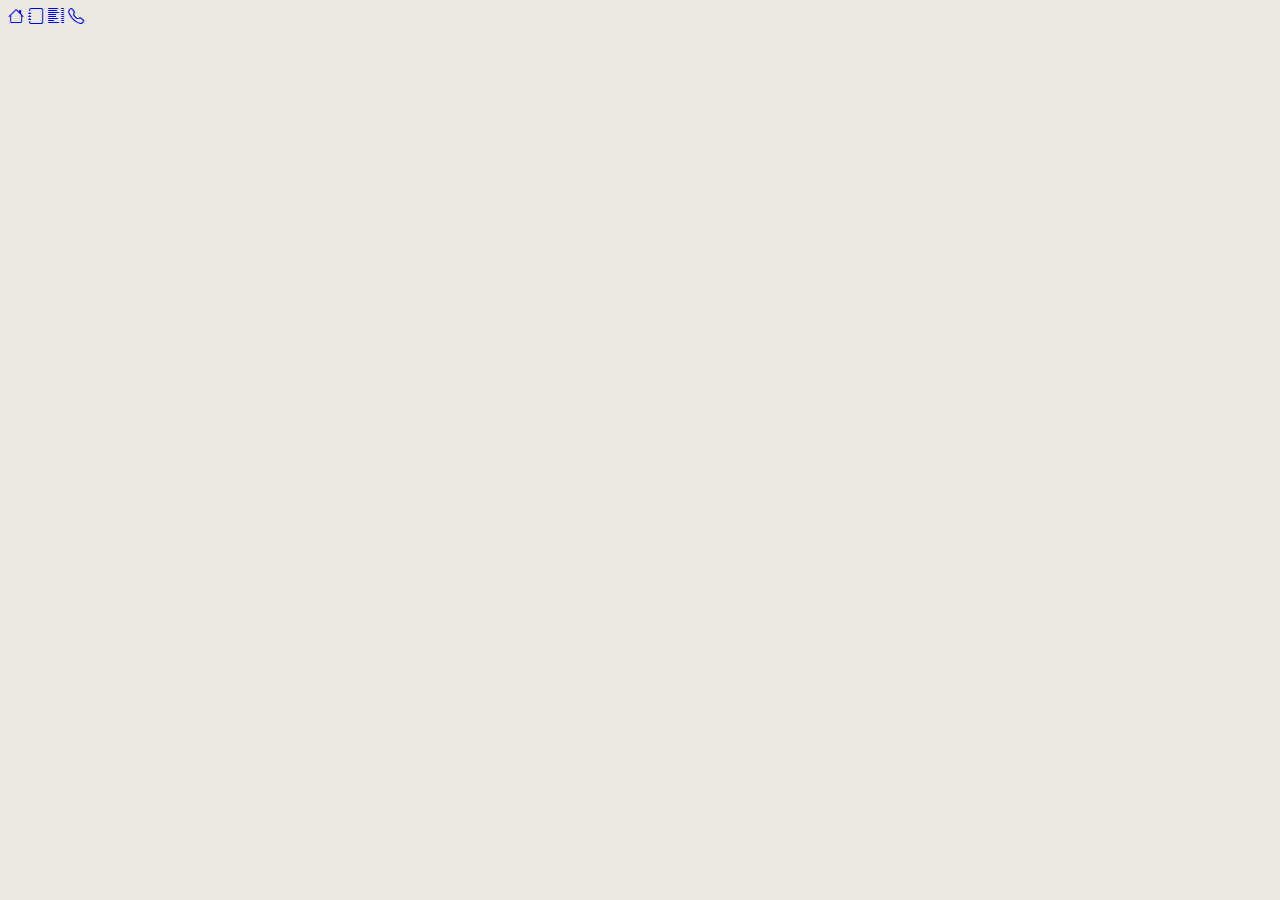
==== history.html @ 853e024f "Inicio-26-06" ====
<!DOCTYPE html>
<html lang="pt-br">
<head>
  <meta charset="UTF-8">
  <meta name="viewport" content="width=device-width, initial-scale=1.0">
  <title>GALO</title>
  <link rel="stylesheet" href="styles/history.css" type="text/css">
  <link rel="stylesheet" href="styles/universal.css" type="text/css">
  <link rel="stylesheet" href="https://cdn.jsdelivr.net/npm/bootstrap-icons@1.11.3/font/bootstrap-icons.min.css">

</head>
<body>
  <div class="content">
    <div class="text">
    
  </div>
  
  <div class="navbar">
    <a href="index.html"><i class="bi bi-house"></i></a>
    <a href="history.html"><i class="bi bi-journal"></i></a>
    <a href="#"><i class="bi bi-list-columns"></i></a>
    <a href="#" style="margin-right: 15px;"><i class="bi bi-telephone"></i></a>
  </div>
</body>
</html>
---- styles/universal.css ----
body{
  background-color: rgb(233, 233, 225);
}

@media(max-width: 740px){
  body {
    background-color: rgb(240, 240, 213);
    display: flex;
    flex-direction: column;
    min-height: 100vh;
    margin: 0;
    font-family: Arial, sans-serif;
    overflow: hidden;
  }
  
  .content{
    flex: 0.8;
  }

  .navbar{
    display: flex;
    align-items: center;
    justify-content: space-around;
    background-color: rgba(82, 45, 20, 0.2);  
    padding: 10px 0px;
  }

  .navbar i{
    color: black;
    font-size: 25px;
  }

  .navbar a{
    text-decoration: none;
    padding: 14px 20px;
  }
}
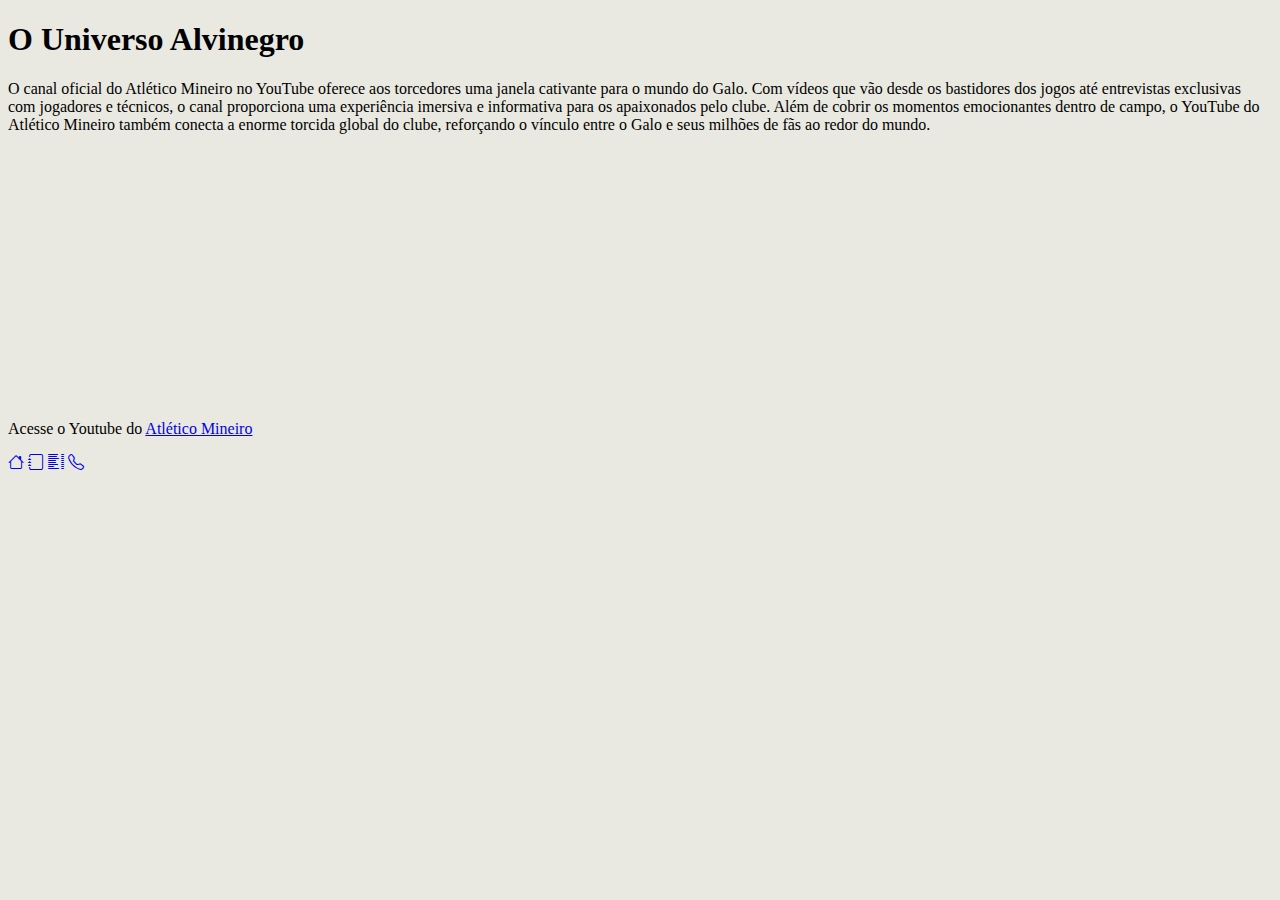
==== commit 289b30bd: "desenvolvimento-pt1-26-06-24" ====
--- a/history.html
+++ b/history.html
@@ -12,13 +12,25 @@
 <body>
   <div class="content">
     <div class="text">
-    
+      <h1>O Universo Alvinegro</h1>
+      <p>O canal oficial do Atlético Mineiro no YouTube oferece aos torcedores uma janela cativante para o mundo do Galo. Com vídeos que vão desde os bastidores dos jogos até entrevistas exclusivas com jogadores e técnicos, o canal proporciona uma experiência imersiva e informativa para os apaixonados pelo clube. Além de cobrir os momentos emocionantes dentro de campo, o YouTube do Atlético Mineiro também conecta a enorme torcida global do clube, reforçando o vínculo entre o Galo e seus milhões de fãs ao redor do mundo.</p>
+    </div>
+    <div class="videos">
+      <iframe width="375" height="250" src="https://www.youtube-nocookie.com/embed/HYroaXf281Y?si=x3tzPrfHeVTtucG7&amp;controls=0" title="YouTube video player" frameborder="0" allow="accelerometer; autoplay; clipboard-write; encrypted-media; gyroscope; picture-in-picture; web-share" referrerpolicy="strict-origin-when-cross-origin" allowfullscreen></iframe>
+      <iframe width="375" height="250" src="https://www.youtube-nocookie.com/embed/CgQPr6Uj5fM?si=pSytO6DD_IDf19bI&amp;controls=0" title="YouTube video player" frameborder="0" allow="accelerometer; autoplay; clipboard-write; encrypted-media; gyroscope; picture-in-picture; web-share" referrerpolicy="strict-origin-when-cross-origin" allowfullscreen></iframe>
+    </div>
+    <div class="text">
+      <p class="acessar">
+        Acesse o Youtube do 
+        <a href="https://www.youtube.com/@atletico/videos" target="_blank">Atlético Mineiro</a>
+      </p>
+    </div>
   </div>
   
   <div class="navbar">
     <a href="index.html"><i class="bi bi-house"></i></a>
     <a href="history.html"><i class="bi bi-journal"></i></a>
-    <a href="#"><i class="bi bi-list-columns"></i></a>
+    <a href="list.html"><i class="bi bi-list-columns"></i></a>
     <a href="#" style="margin-right: 15px;"><i class="bi bi-telephone"></i></a>
   </div>
 </body>
--- a/styles/history.css
+++ b/styles/history.css
@@ -0,0 +1,41 @@
+body{
+  background-color: rgb(233, 233, 225);
+}
+
+@media(max-width: 940px){
+  .content{
+    padding: 20px;
+  }
+  
+  .text h1{
+    text-align: center;
+    
+  }
+
+  .text p{
+    text-align: justify;  
+  }
+
+  .acessar{
+    text-align: center !important;
+    justify-content: center;
+    margin-bottom: 80px;
+  }
+
+  .text a{
+    color: rgba(156, 156, 156, 0.7);
+    text-decoration: none;
+  }
+
+  .videos{
+    display: flex;
+    flex-direction: column;
+    gap: 15px;
+  }
+
+  .videos iframe{
+    box-shadow: 1px 1px 1px 1px rgba(0, 0, 0, 0.2);
+    border-radius: 10px;
+  }
+  
+}--- a/styles/universal.css
+++ b/styles/universal.css
@@ -2,36 +2,39 @@
   background-color: rgb(233, 233, 225);
 }
 
-@media(max-width: 740px){
+@media(max-width: 940px){
   body {
-    background-color: rgb(240, 240, 213);
+    background-color: rgb(184, 184, 161);
     display: flex;
     flex-direction: column;
     min-height: 100vh;
     margin: 0;
     font-family: Arial, sans-serif;
-    overflow: hidden;
-  }
-  
-  .content{
-    flex: 0.8;
   }
 
   .navbar{
+    height: 65px; 
+    background-color: rgb(75, 43, 22); 
     display: flex;
+    margin-top: auto;
+    justify-content: space-between;
     align-items: center;
-    justify-content: space-around;
-    background-color: rgba(82, 45, 20, 0.2);  
-    padding: 10px 0px;
-  }
-
+    padding: 5px;
+    margin-right: 15px;
+    position: fixed;
+    bottom: 0;
+    width: 100%; 
+    z-index: 1000;
+  } 
+  
   .navbar i{
-    color: black;
+    padding: 20px;
+    color: rgb(201, 201, 201);
     font-size: 25px;
   }
 
   .navbar a{
     text-decoration: none;
-    padding: 14px 20px;
+    padding: 14px;
   }
 }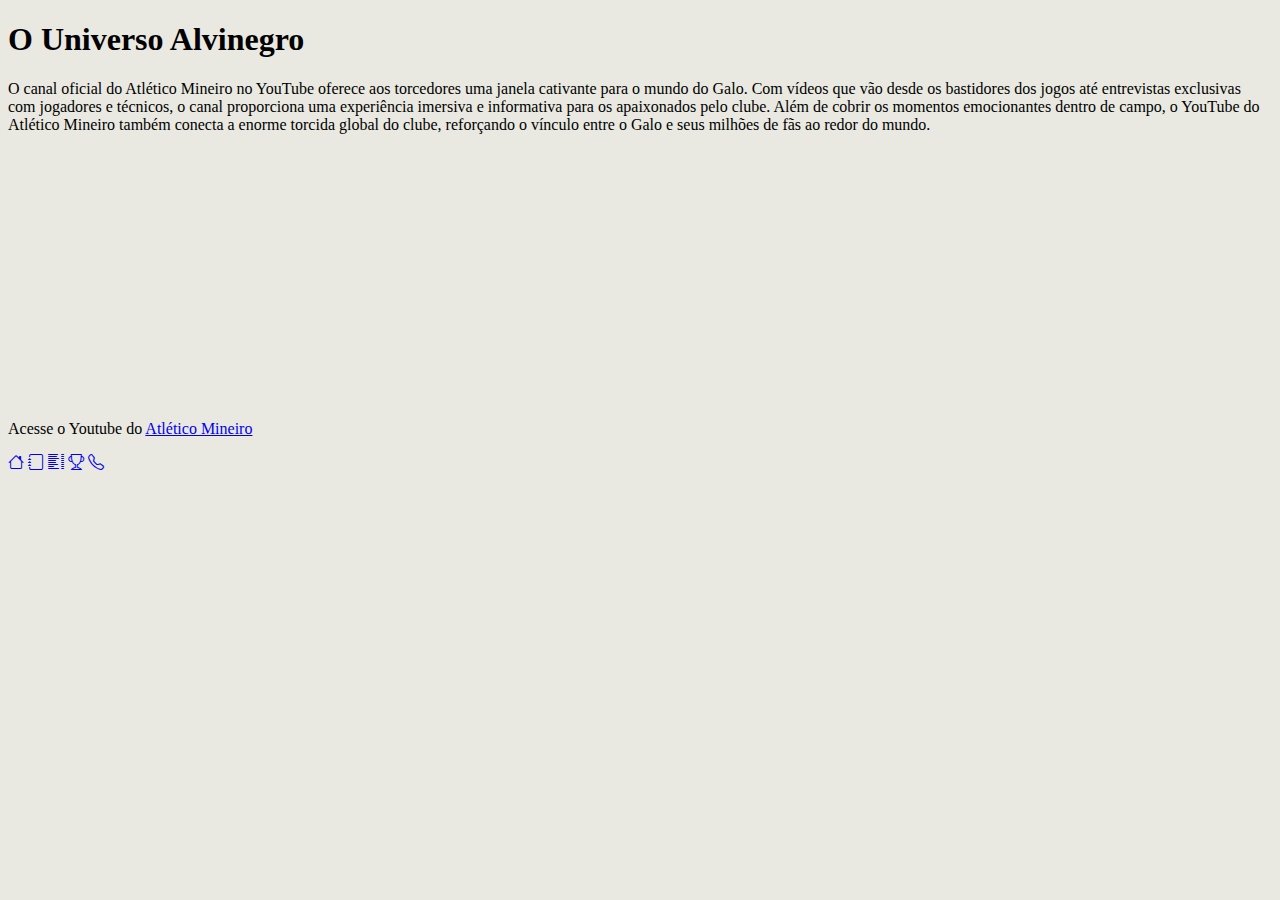
==== commit 3ca78557: "desenvolvimento-pt2-26-06" ====
--- a/history.html
+++ b/history.html
@@ -31,7 +31,8 @@
     <a href="index.html"><i class="bi bi-house"></i></a>
     <a href="history.html"><i class="bi bi-journal"></i></a>
     <a href="list.html"><i class="bi bi-list-columns"></i></a>
-    <a href="#" style="margin-right: 15px;"><i class="bi bi-telephone"></i></a>
+    <a href="trophy.html"><i class="bi bi-trophy"></i></a>
+    <a href="sobre.html" style="margin-right: 15px;"><i class="bi bi-telephone"></i></a>
   </div>
 </body>
 </html>--- a/styles/history.css
+++ b/styles/history.css
@@ -14,6 +14,7 @@
 
   .text p{
     text-align: justify;  
+    font-size: 18px;
   }
 
   .acessar{
--- a/styles/universal.css
+++ b/styles/universal.css
@@ -4,7 +4,7 @@
 
 @media(max-width: 940px){
   body {
-    background-color: rgb(184, 184, 161);
+    background-color: rgb(255, 255, 255);
     display: flex;
     flex-direction: column;
     min-height: 100vh;
@@ -14,13 +14,13 @@
 
   .navbar{
     height: 65px; 
-    background-color: rgb(75, 43, 22); 
+    background-color: rgb(0, 0, 0); 
     display: flex;
     margin-top: auto;
     justify-content: space-between;
     align-items: center;
-    padding: 5px;
-    margin-right: 15px;
+    padding: 6px;
+    margin-right: 10px;
     position: fixed;
     bottom: 0;
     width: 100%; 
@@ -28,9 +28,9 @@
   } 
   
   .navbar i{
-    padding: 20px;
-    color: rgb(201, 201, 201);
-    font-size: 25px;
+    padding: 8px;
+    color: #FFD700;
+    font-size: 22px;
   }
 
   .navbar a{
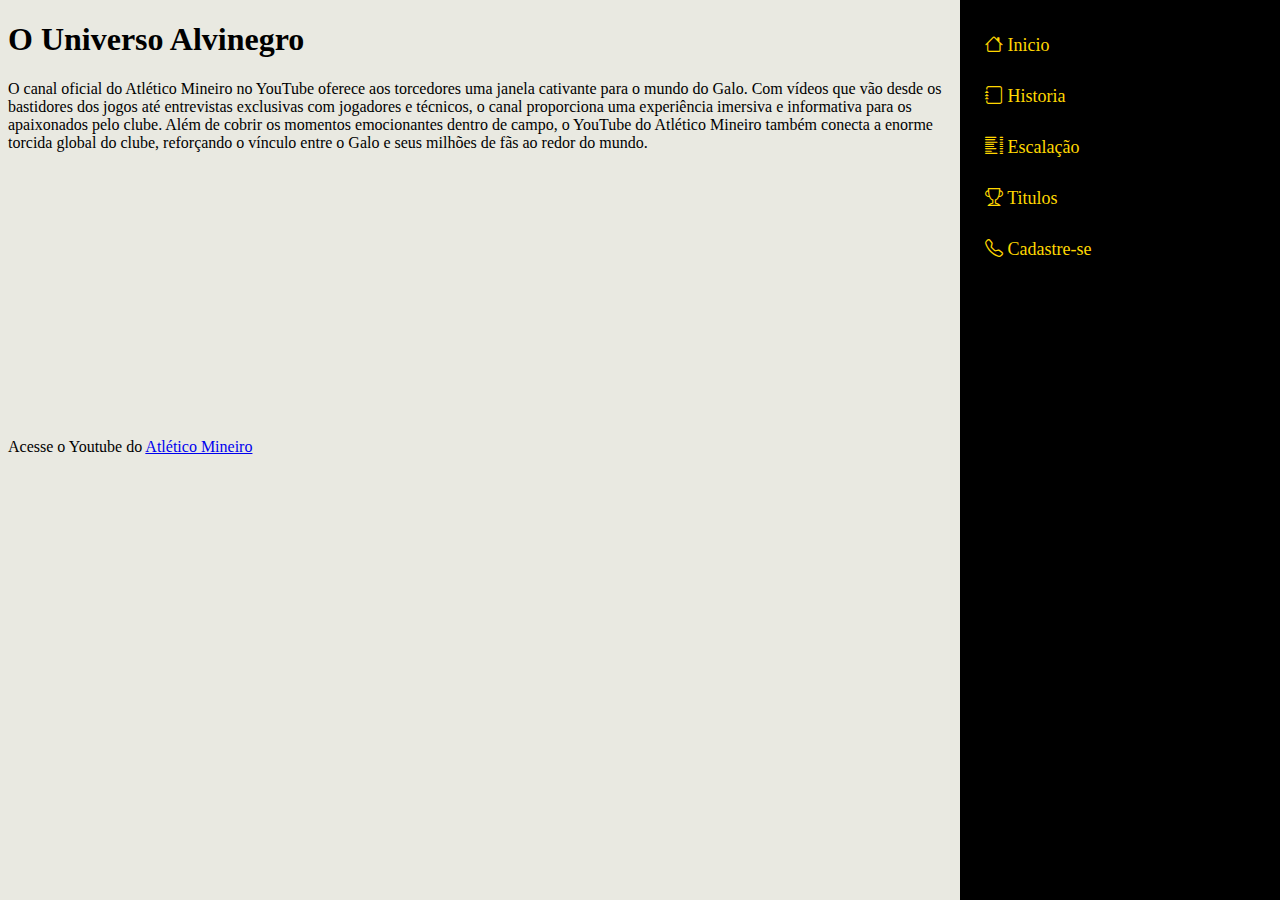
==== commit c308d858: "teste-pagina-inicia-27-07" ====
--- a/history.html
+++ b/history.html
@@ -3,7 +3,8 @@
 <head>
   <meta charset="UTF-8">
   <meta name="viewport" content="width=device-width, initial-scale=1.0">
-  <title>GALO</title>
+  <title>Paixão Alvinegra</title>
+  <link rel="shortcut icon" href="img/icon_principal.ico" type="image/x-icon">
   <link rel="stylesheet" href="styles/history.css" type="text/css">
   <link rel="stylesheet" href="styles/universal.css" type="text/css">
   <link rel="stylesheet" href="https://cdn.jsdelivr.net/npm/bootstrap-icons@1.11.3/font/bootstrap-icons.min.css">
@@ -28,11 +29,26 @@
   </div>
   
   <div class="navbar">
-    <a href="index.html"><i class="bi bi-house"></i></a>
-    <a href="history.html"><i class="bi bi-journal"></i></a>
-    <a href="list.html"><i class="bi bi-list-columns"></i></a>
-    <a href="trophy.html"><i class="bi bi-trophy"></i></a>
-    <a href="sobre.html" style="margin-right: 15px;"><i class="bi bi-telephone"></i></a>
+    <a href="index.html">
+      <i class="bi bi-house"></i>
+      <span class="text_ocult">Inicio</span>
+    </a>
+    <a href="history.html">
+      <i class="bi bi-journal"></i>
+      <span class="text_ocult">Historia</span>
+    </a>
+    <a href="list.html">
+      <i class="bi bi-list-columns"></i>
+      <span class="text_ocult">Escalação</span>
+    </a>
+    <a href="trophy.html">
+      <i class="bi bi-trophy"></i>
+      <span class="text_ocult">Titulos</span>
+    </a>
+    <a href="sobre.html" style="margin-right: 15px;">
+      <i class="bi bi-telephone"></i>
+      <span class="text_ocult">Cadastre-se</span>
+    </a>
   </div>
 </body>
 </html>--- a/styles/universal.css
+++ b/styles/universal.css
@@ -1,6 +1,45 @@
 body{
   background-color: rgb(233, 233, 225);
 }
+
+@media(min-width: 940px){
+  .text_ocultmax{
+    display: none;
+  }
+
+  .content{
+    margin-left: 0% !important;
+    margin-right: 25%;
+  }
+  
+  .navbar {
+    margin-left: 75%;
+    height: 100vh;
+    width: 350px;
+    position: fixed;
+    top: 0;
+    left: 0;
+    background-color: #000;
+    padding-top: 20px;
+  }
+
+  .navbar a {
+    padding: 15px 25px;
+    text-decoration: none;
+    font-size: 18px;
+    color: #FFD700;
+    display: block;
+  }
+
+  .navbar a:hover {
+    background-color: #575757;
+  }
+
+  .content{
+    margin-left: 22%;
+  }
+}
+
 
 @media(max-width: 940px){
   body {
@@ -10,6 +49,10 @@
     min-height: 100vh;
     margin: 0;
     font-family: Arial, sans-serif;
+  }
+
+  .text_ocult {
+    display: none;
   }
 
   .navbar{
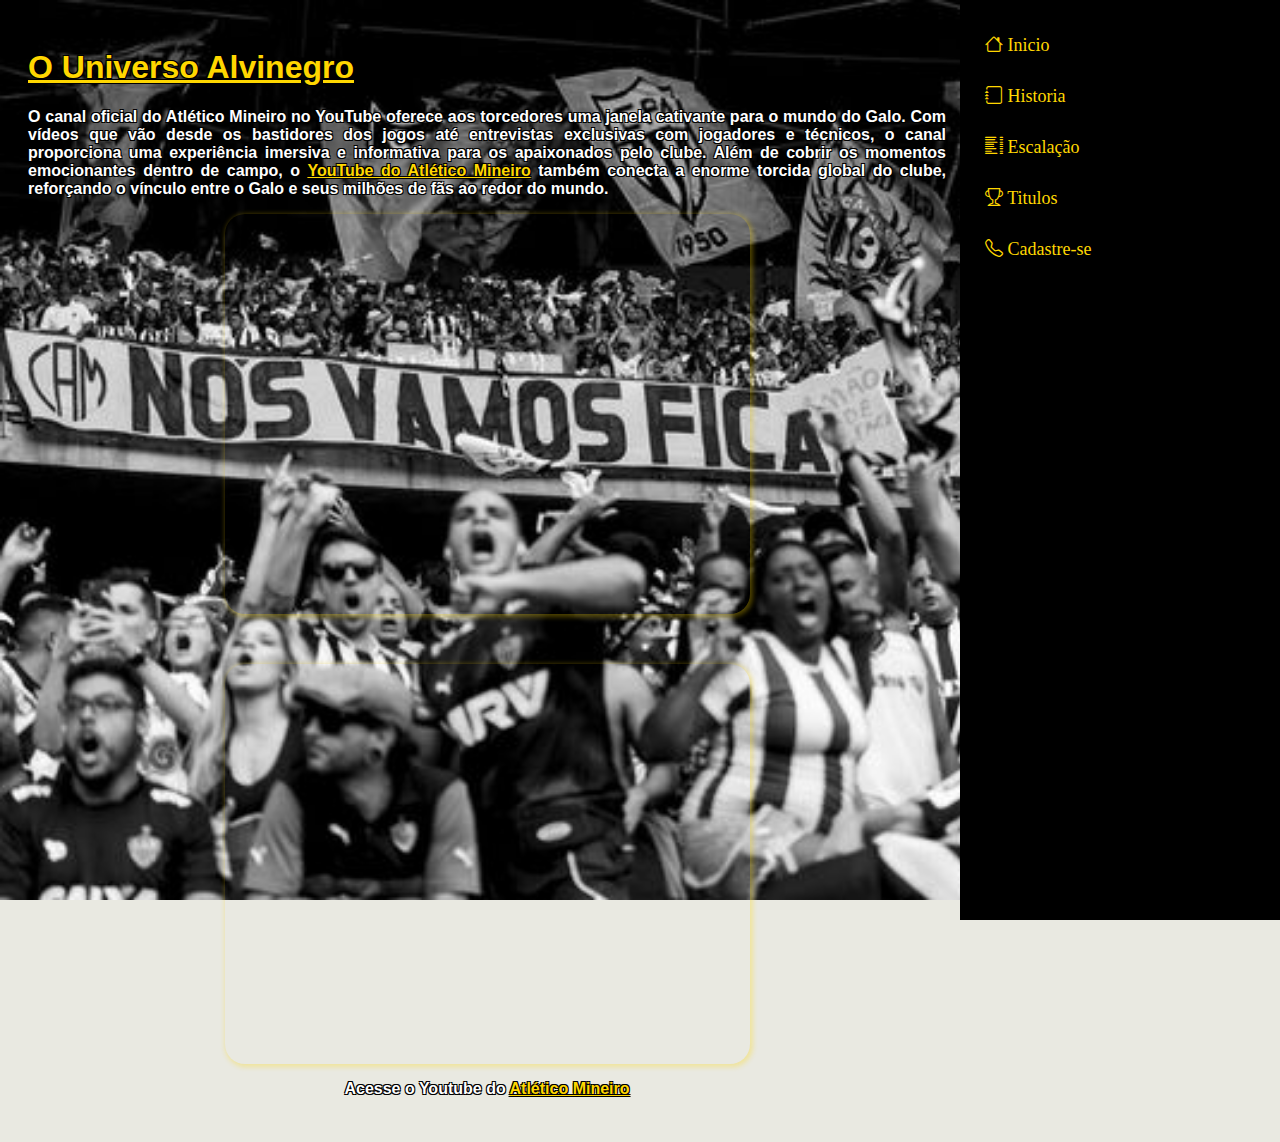
==== commit ec28fc82: "desenvolvimento-pt3-27-06-24" ====
--- a/history.html
+++ b/history.html
@@ -14,16 +14,16 @@
   <div class="content">
     <div class="text">
       <h1>O Universo Alvinegro</h1>
-      <p>O canal oficial do Atlético Mineiro no YouTube oferece aos torcedores uma janela cativante para o mundo do Galo. Com vídeos que vão desde os bastidores dos jogos até entrevistas exclusivas com jogadores e técnicos, o canal proporciona uma experiência imersiva e informativa para os apaixonados pelo clube. Além de cobrir os momentos emocionantes dentro de campo, o YouTube do Atlético Mineiro também conecta a enorme torcida global do clube, reforçando o vínculo entre o Galo e seus milhões de fãs ao redor do mundo.</p>
+      <p class="acessar">O canal oficial do Atlético Mineiro no YouTube oferece aos torcedores uma janela cativante para o mundo do Galo. Com vídeos que vão desde os bastidores dos jogos até entrevistas exclusivas com jogadores e técnicos, o canal proporciona uma experiência imersiva e informativa para os apaixonados pelo clube. Além de cobrir os momentos emocionantes dentro de campo, o <a href="https://www.youtube.com/@atletico/videos" target="_blank">YouTube do Atlético Mineiro</a>  também conecta a enorme torcida global do clube, reforçando o vínculo entre o Galo e seus milhões de fãs ao redor do mundo.</p>
     </div>
     <div class="videos">
       <iframe width="375" height="250" src="https://www.youtube-nocookie.com/embed/HYroaXf281Y?si=x3tzPrfHeVTtucG7&amp;controls=0" title="YouTube video player" frameborder="0" allow="accelerometer; autoplay; clipboard-write; encrypted-media; gyroscope; picture-in-picture; web-share" referrerpolicy="strict-origin-when-cross-origin" allowfullscreen></iframe>
       <iframe width="375" height="250" src="https://www.youtube-nocookie.com/embed/CgQPr6Uj5fM?si=pSytO6DD_IDf19bI&amp;controls=0" title="YouTube video player" frameborder="0" allow="accelerometer; autoplay; clipboard-write; encrypted-media; gyroscope; picture-in-picture; web-share" referrerpolicy="strict-origin-when-cross-origin" allowfullscreen></iframe>
     </div>
     <div class="text">
-      <p class="acessar">
+      <p class="acessar" style="text-align: center !important;">
         Acesse o Youtube do 
-        <a href="https://www.youtube.com/@atletico/videos" target="_blank">Atlético Mineiro</a>
+        <a href="https://www.youtube.com/@atletico/videos" target="_blank ">Atlético Mineiro</a>
       </p>
     </div>
   </div>
--- a/styles/history.css
+++ b/styles/history.css
@@ -1,6 +1,99 @@
 body{
   background-color: rgb(233, 233, 225);
 }
+
+@media(min-width: 940px){
+  body{
+    background-image: url(../img/background-torcida.jpg) !important;  
+    background-size: cover; 
+    background-repeat: no-repeat; 
+    background-attachment: fixed;
+    padding: 20px;
+  }
+  
+  .img{
+    display: flex;
+    position: relative;
+    margin-left: 30%;
+    margin-top: 0%;
+  }
+  
+  .img img{
+    position: absolute;
+    width: auto;
+    height: 75%;
+  }
+
+  .sobreposto {
+    top: 50%;
+    left: 50%;    
+  }
+
+
+  .text h1, p, h2{
+    text-shadow: 2px 2px 4px rgba(255, 255, 0, 0.1);
+    margin-right: 0px;
+    font-family: 'Gill Sans', 'Gill Sans MT', Calibri, 'Trebuchet MS', sans-serif;
+    text-decoration: underline;
+    font-weight: bolder;
+    text-align: justify;
+    color: #ffffff;
+    
+  }
+
+  .text p{
+    text-align: justify !important;
+    font-size: 16px;
+  }
+
+  .text h1, h2{
+    color: #ffd700 !important;
+    text-shadow: 
+      -1px -1px 0 #000,  
+      1px -1px 0 #000,
+      -1px 1px 0 #000,
+      1px 1px 0 #000;
+  }
+
+  .videos{
+    align-items: center;
+    display: flex;
+    flex-direction: column;
+    gap: 50px;
+  }
+
+  .videos iframe{
+    width: 525px;
+    height: 400px;
+    border-radius: 20px;
+    box-shadow: 1.5px 1.5px 5px 1px #ffd90050 !important;
+    transition: 0.5s ease-in-out;
+  }
+
+  .videos iframe:hover{
+    transform: scale(1.03);
+  }
+  
+  .acessar{
+    align-items: center;
+    text-align: center;
+    font-size: 22px;
+    color: #fff;
+    text-decoration: NONE !important;
+    text-shadow: 
+    -1px -1px 0 #000,  
+    1px -1px 0 #000,
+    -1px 1px 0 #000,
+    1px 1px 0 #000;
+  }
+
+  .acessar a{
+    color: #ffd700;
+  }
+
+}
+
+
 
 @media(max-width: 940px){
   .content{
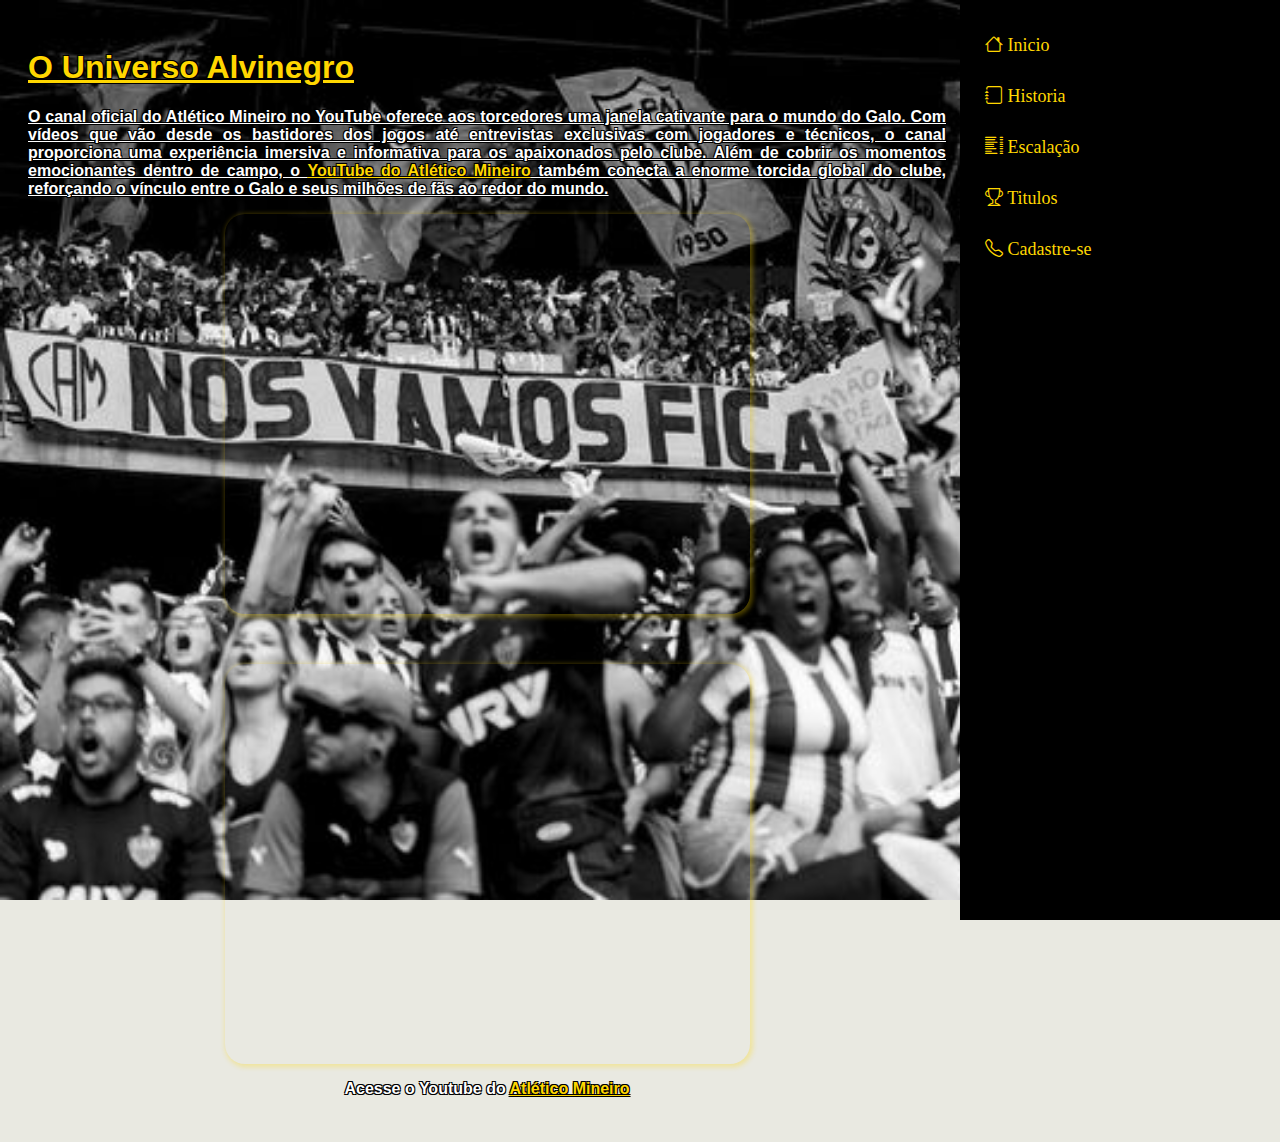
==== commit 60b48b1d: "detalhes-27-06-24" ====
--- a/history.html
+++ b/history.html
@@ -14,16 +14,16 @@
   <div class="content">
     <div class="text">
       <h1>O Universo Alvinegro</h1>
-      <p class="acessar">O canal oficial do Atlético Mineiro no YouTube oferece aos torcedores uma janela cativante para o mundo do Galo. Com vídeos que vão desde os bastidores dos jogos até entrevistas exclusivas com jogadores e técnicos, o canal proporciona uma experiência imersiva e informativa para os apaixonados pelo clube. Além de cobrir os momentos emocionantes dentro de campo, o <a href="https://www.youtube.com/@atletico/videos" target="_blank">YouTube do Atlético Mineiro</a>  também conecta a enorme torcida global do clube, reforçando o vínculo entre o Galo e seus milhões de fãs ao redor do mundo.</p>
+      <p class="acessar" style="text-decoration: underline !important;">O canal oficial do Atlético Mineiro no YouTube oferece aos torcedores uma janela cativante para o mundo do Galo. Com vídeos que vão desde os bastidores dos jogos até entrevistas exclusivas com jogadores e técnicos, o canal proporciona uma experiência imersiva e informativa para os apaixonados pelo clube. Além de cobrir os momentos emocionantes dentro de campo, o <a href="https://www.youtube.com/@atletico/videos" target="_blank">YouTube do Atlético Mineiro</a>  também conecta a enorme torcida global do clube, reforçando o vínculo entre o Galo e seus milhões de fãs ao redor do mundo.</p>
     </div>
     <div class="videos">
       <iframe width="375" height="250" src="https://www.youtube-nocookie.com/embed/HYroaXf281Y?si=x3tzPrfHeVTtucG7&amp;controls=0" title="YouTube video player" frameborder="0" allow="accelerometer; autoplay; clipboard-write; encrypted-media; gyroscope; picture-in-picture; web-share" referrerpolicy="strict-origin-when-cross-origin" allowfullscreen></iframe>
       <iframe width="375" height="250" src="https://www.youtube-nocookie.com/embed/CgQPr6Uj5fM?si=pSytO6DD_IDf19bI&amp;controls=0" title="YouTube video player" frameborder="0" allow="accelerometer; autoplay; clipboard-write; encrypted-media; gyroscope; picture-in-picture; web-share" referrerpolicy="strict-origin-when-cross-origin" allowfullscreen></iframe>
     </div>
     <div class="text">
-      <p class="acessar" style="text-align: center !important;">
+      <p class="acessar" style="text-align: center !important; ">
         Acesse o Youtube do 
-        <a href="https://www.youtube.com/@atletico/videos" target="_blank ">Atlético Mineiro</a>
+        <a href="https://www.youtube.com/@atletico/videos" target="_blank " style="text-decoration: underline !important;">Atlético Mineiro</a>
       </p>
     </div>
   </div>
--- a/styles/history.css
+++ b/styles/history.css
@@ -29,12 +29,15 @@
     left: 50%;    
   }
 
+  .acessar{
+    
+  }
 
   .text h1, p, h2{
     text-shadow: 2px 2px 4px rgba(255, 255, 0, 0.1);
     margin-right: 0px;
     font-family: 'Gill Sans', 'Gill Sans MT', Calibri, 'Trebuchet MS', sans-serif;
-    text-decoration: underline;
+    text-decoration: underline !important;
     font-weight: bolder;
     text-align: justify;
     color: #ffffff;
